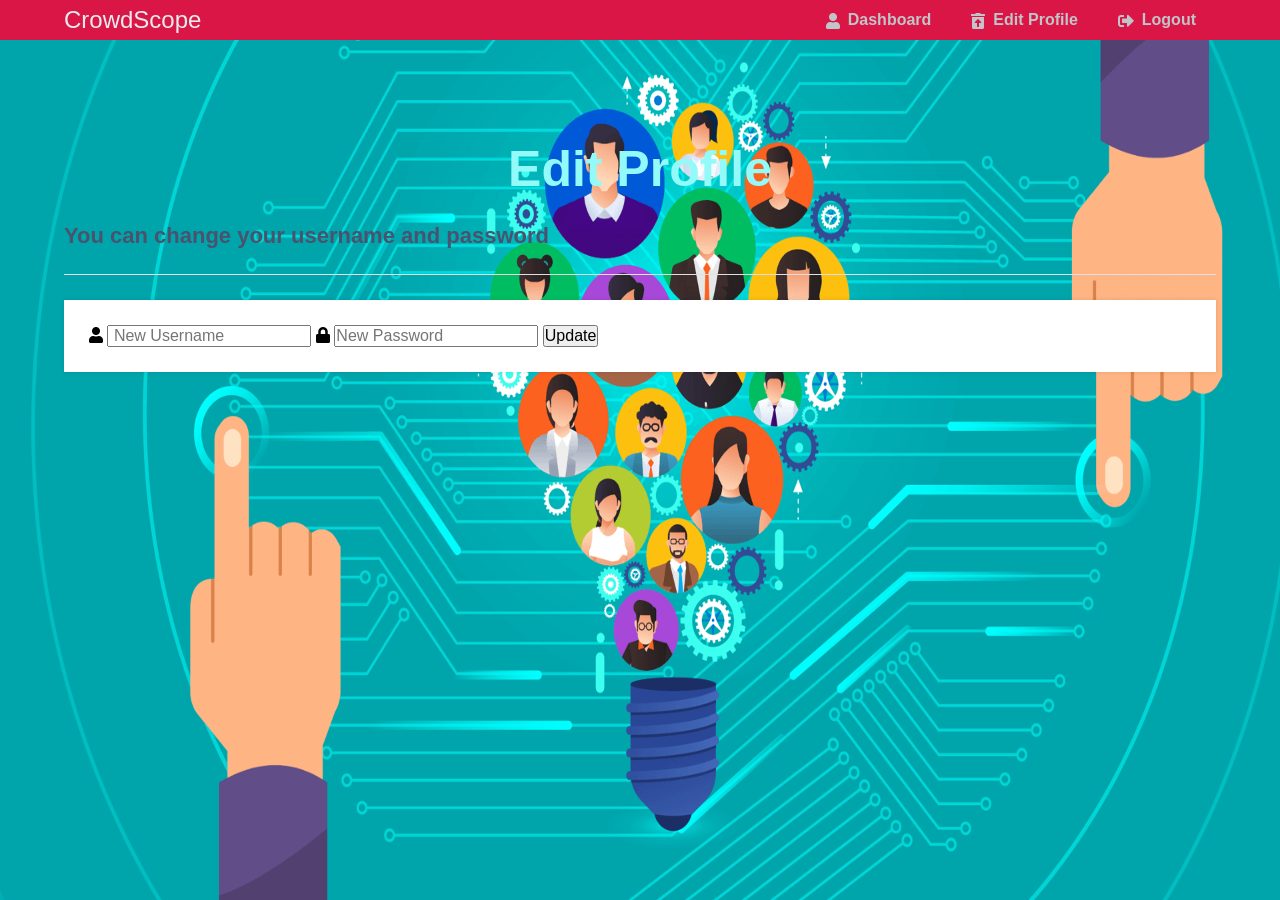
==== editprofile.html @ 5800cea2 "Add files via upload" ====
<!DOCTYPE html>
<html>
<head>
    <meta charset="utf-8">
    <title>Edit Profile</title>
    <link rel="stylesheet" href="https://use.fontawesome.com/releases/v5.7.1/css/all.css">
    <link href="style.css" rel="stylesheet" type="text/css">



<body class="loggedin">
<nav class="navtop">
    <div>
        <h1>CrowdScope</h1>
        <!-- Navigation Bar -->
        <a href="user.php"><i class="fas fa-user"></i>Dashboard</a>
        <a href="editprofile.html"><i class="fas fa-trash-restore-alt"></i>Edit Profile</a>
        <a href="logout.php"><i class="fas fa-sign-out-alt"></i>Logout</a>

    </div>
</nav>

<div class="content">
    <h1>Edit Profile</h1>
    <h2>You can change your username and password</h2>
<div>
    <form action="editprofile.php" method="post">
        <label for="username">
            <i class="fas fa-user"></i>
        </label>
        <input type="text" name="username" placeholder=" New Username" id="username" required>
        <label for="password">
            <i class="fas fa-lock"></i>
        </label>
        <input type="password" name="password" placeholder="New Password" id="password" required>
        <input type="submit" name="update_button" value="Update">
    </form>
</div>
</div>
</body>
</html>
---- style.css ----
/* login page*/

* {
    font-family:  'Muli', sans-serif;
    margin: 0;
    padding: 0;
    box-sizing: border-box;
}
body {
    background: #46bcf3 url('loginbackround.png') no-repeat fixed  center;
    -webkit-background-size: cover;
    -moz-background-size: cover;
    -o-background-size: cover;
    background-size: 100% 100%;
    position: relative;
    overflow: scroll;
}

h1 {
    font-family: 'Muli', sans-serif;
    color: #91b841;
    text-align: center;
    margin-top: 100px;
    font-size: 50px;
}

.login {
    width: 400px;
    background-color: #fcfdfd;
    box-shadow: 0 0 9px 0 rgba(0, 0, 0, 0.3);
    margin: 100px auto;
}

.login h1 {
    text-align: center;
    color: #5b6574;
    font-size: 24px;
    padding: 20px 0 20px 0;
    border-bottom: 1px solid #dee0e4;
}
.login form {
    display: flex;
    flex-wrap: wrap;
    justify-content: center;
    padding-top: 20px;
}
.login form label {
    display: flex;
    justify-content: center;
    align-items: center;
    width: 15%;
    height: 50px;
    background-color: #0bafb1;
    color: #ffffff;
}
.login form input[type="password"], .login form input[type="text"] {
    width: 85%;
    height: 50px;
    border: 1px solid #dee0e4;
    margin-bottom: 20px;
    padding: 0 15px;
}
.login form input[type="submit"] {
    width: 100%;
    padding: 15px;
    margin-top: 20px;
    background-color: #0bafb1;
    border: 0;
    cursor: pointer;
    font-weight: bold;
    color: #ffffff;
    transition: background-color 0.2s;
}
.login form input[type="submit"]:hover {
    background-color: #2868c7;
    transition: background-color 0.2s;
}
.login form input[type="button"] {
    width: 100%;
    padding: 15px;
    margin-top: 20px;
    background-color: #0bafb1;
    border: 0;
    cursor: pointer;
    font-weight: bold;
    color: #ffffff;
    transition: background-color 0.2s;
}
.login form input[type="button"]:hover {
    background-color: #0bafb1;
    transition: background-color 0.2s;
}

/*register page*/

* {
    box-sizing: border-box;
    font-family: -apple-system, BlinkMacSystemFont, "segoe ui", roboto, oxygen, ubuntu, cantarell, "fira sans", "droid sans", "helvetica neue", Arial, sans-serif;
    font-size: 16px;
    -webkit-font-smoothing: antialiased;
    -moz-osx-font-smoothing: grayscale;
}
body {
    background-color: #099a9a;
    margin: 0;
}

h1 {
    font-family: 'Muli', sans-serif;
    color: #93fafa;
    text-align: center;
    margin-top: 100px;
    font-size: 50px;
}

.register {
    width: 400px;
    background-color: #ffffff;
    box-shadow: 0 0 9px 0 rgba(0, 0, 0, 0.3);
    margin: 100px auto;
}
.register h1 {
    text-align: center;
    color: #5b6574;
    font-size: 24px;
    padding: 20px 0 20px 0;
    border-bottom: 1px solid #dee0e4;
}
.register form {
    display: flex;
    flex-wrap: wrap;
    justify-content: center;
    padding-top: 20px;
}
.register form label {
    display: flex;
    justify-content: center;
    align-items: center;
    width: 50px;
    height: 50px;
    background-color: #0bafb1;
    color: #ffffff;
}
.register form input[type="password"], .register form input[type="text"], .register form input[type="email"] {
    width: 310px;
    height: 50px;
    border: 1px solid #dee0e4;
    margin-bottom: 20px;
    padding: 0 15px;
}
.register form input[type="submit"] {
    width: 100%;
    padding: 15px;
    margin-top: 20px;
    background-color: #0bafb1;
    border: 0;
    cursor: pointer;
    font-weight: bold;
    color: #ffffff;
    transition: background-color 0.2s;
}
.register form input[type="submit"]:hover {
    background-color: #2868c7;
    transition: background-color 0.2s;
}

/* Main Pages Styling */

.navtop {
	background-color: #da1647;
	height: 40px;
	width: 100%;
	border: 0;
}
.navtop div {
	display: flex;
	margin: 0 auto;
	max-width: 90%;
	width: 100%;
	height: 100%;
}
.navtop div h1, .navtop div a {
	display: inline-flex;
	align-items: center;
}
.navtop div h1 {
	flex: 1;
	font-size: 24px;
	padding: 0;
	margin: 0;
	color: #eaebed;
	font-weight: normal;
}
.navtop div a {
	padding: 0 20px;
	text-decoration: none;
	color: #c1c4c8;
	font-weight: bold;
}
.navtop div a i {
	padding: 2px 8px 0 0;
}
.navtop div a:hover {
	color: #eaebed;
}
.selected {
	color: #947944;
}
body.loggedin {
	background-color: #f3f4f7;
	min-height: 500px;
	height: 100%;
}
.content {
	max-width: 90%;
	width: 100%;
	height:100%;
	margin: 0 auto;
}
.content h2 {
	margin: 0;
	padding: 25px 0;
	font-size: 22px;
	border-bottom: 1px solid #e0e0e3;
	color: #4a536e;
}
.content > p, .content > div {
	box-shadow: 0 0 5px 0 rgba(0, 0, 0, 0.1);
	margin: 25px 0;
	padding: 25px;
	background-color: #fff;
}

.content > div p {
    padding: 5px;
    margin: 0 0 10px 0;
}

/*#map {
    width: 100%;
    height: 100%;
}*/
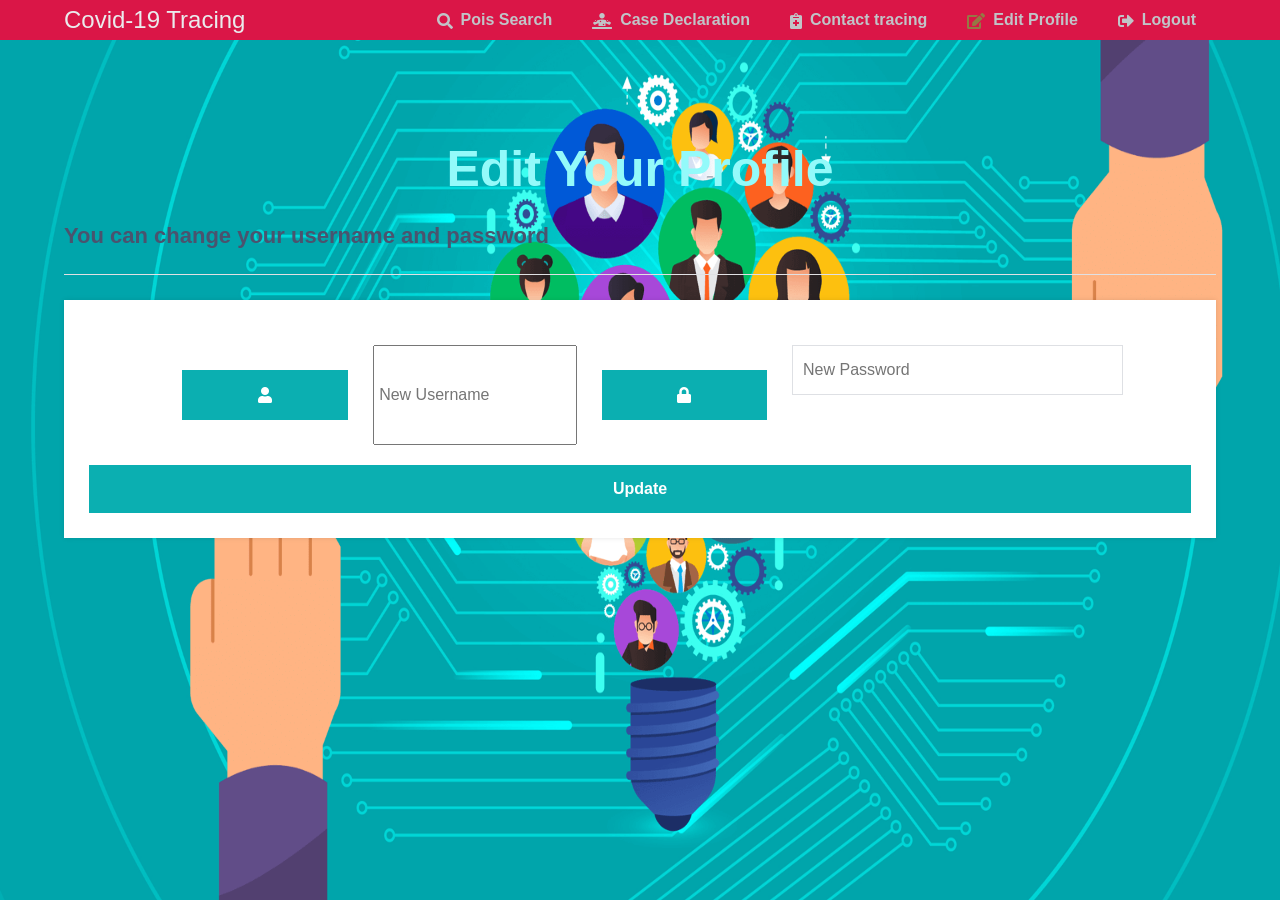
==== commit d3a64217: "Add files via upload" ====
--- a/editprofile.html
+++ b/editprofile.html
@@ -11,17 +11,19 @@
 <body class="loggedin">
 <nav class="navtop">
     <div>
-        <h1>CrowdScope</h1>
+        <h1>Covid-19 Tracing</h1>
         <!-- Navigation Bar -->
-        <a href="user.php"><i class="fas fa-user"></i>Dashboard</a>
-        <a href="editprofile.html"><i class="fas fa-trash-restore-alt"></i>Edit Profile</a>
+        <a href="user.php"><i class="fas fa-search"></i>Pois Search</a>
+        <a href="instance_declaration.html"><i class="fas fa-diagnoses"></i>Case Declaration</a>
+        <a href="user_contact.php"><i class="fas fa-notes-medical"></i>Contact tracing</a>
+        <a href="editprofile.html"><i class="selected fas fa-edit"></i>Edit Profile</a>
         <a href="logout.php"><i class="fas fa-sign-out-alt"></i>Logout</a>
 
     </div>
 </nav>
 
 <div class="content">
-    <h1>Edit Profile</h1>
+    <h1>Edit Your Profile</h1>
     <h2>You can change your username and password</h2>
 <div>
     <form action="editprofile.php" method="post">
@@ -29,6 +31,7 @@
             <i class="fas fa-user"></i>
         </label>
         <input type="text" name="username" placeholder=" New Username" id="username" required>
+        <br/><br/>
         <label for="password">
             <i class="fas fa-lock"></i>
         </label>
--- a/style.css
+++ b/style.css
@@ -217,6 +217,7 @@
 	height:100%;
 	margin: 0 auto;
 }
+
 .content h2 {
 	margin: 0;
 	padding: 25px 0;
@@ -236,7 +237,112 @@
     margin: 0 0 10px 0;
 }
 
-/*#map {
-    width: 100%;
-    height: 100%;
-}*/+.chart-container {
+    position: relative;
+    margin: auto;
+    min-height: 200px;
+    height: 80vh;
+    max-height: 600px;
+}
+
+th, td {
+    border-bottom: 1px solid #ddd;
+}
+
+tr:hover {background-color: #0bafb1;}
+
+.content form {
+    display: flex;
+    flex-wrap: wrap;
+    justify-content: center;
+    padding-top: 20px;
+}
+
+.content form label {
+    display: flex;
+    justify-content: center;
+    align-items: center;
+    width: 15%;
+    height: 50px;
+    margin: 25px;
+    background-color: #0bafb1;
+    color: #ffffff;
+}
+
+.content form input[type="password"], .login form input[type="text"] {
+    width: 30%;
+    height: 50px;
+    border: 1px solid #dee0e4;
+    margin-bottom: 20px;
+    padding: 10px;
+}
+
+.content form input[type="submit"] {
+    width: 100%;
+    padding: 15px;
+    margin-top: 20px;
+    background-color: #0bafb1;
+    border: 0;
+    cursor: pointer;
+    font-weight: bold;
+    color: #ffffff;
+    transition: background-color 0.2s;
+}
+
+.content form input[type="submit"]:hover {
+    background-color: #2868c7;
+    transition: background-color 0.2s;
+}
+.content form input[type="button"] {
+    width: 100%;
+    padding: 15px;
+    margin-top: 20px;
+    background-color: #0bafb1;
+    border: 0;
+    cursor: pointer;
+    font-weight: bold;
+    color: #ffffff;
+    transition: background-color 0.2s;
+}
+.content form input[type="button"]:hover {
+    background-color: #0bafb1;
+    transition: background-color 0.2s;
+}
+
+.content form input, label {
+    float:left;
+}
+
+.content form input[type="file"] {
+    width: 100%;
+    padding: 15px;
+    margin-top: 20px;
+    background-color: #0bafb1;
+    border: 0;
+    cursor: pointer;
+    font-weight: bold;
+    color: #ffffff;
+    transition: background-color 0.2s;
+}
+
+.content form input[type="file"]:hover {
+    background-color: #2868c7;
+    transition: background-color 0.2s;
+}
+
+.content form input[type="hidden"] {
+    width: 100%;
+    padding: 15px;
+    margin-top: 20px;
+    background-color: #0bafb1;
+    border: 0;
+    cursor: pointer;
+    font-weight: bold;
+    color: #ffffff;
+    transition: background-color 0.2s;
+}
+
+.content form input[type="hidden"]:hover {
+    background-color: #2868c7;
+    transition: background-color 0.2s;
+}
